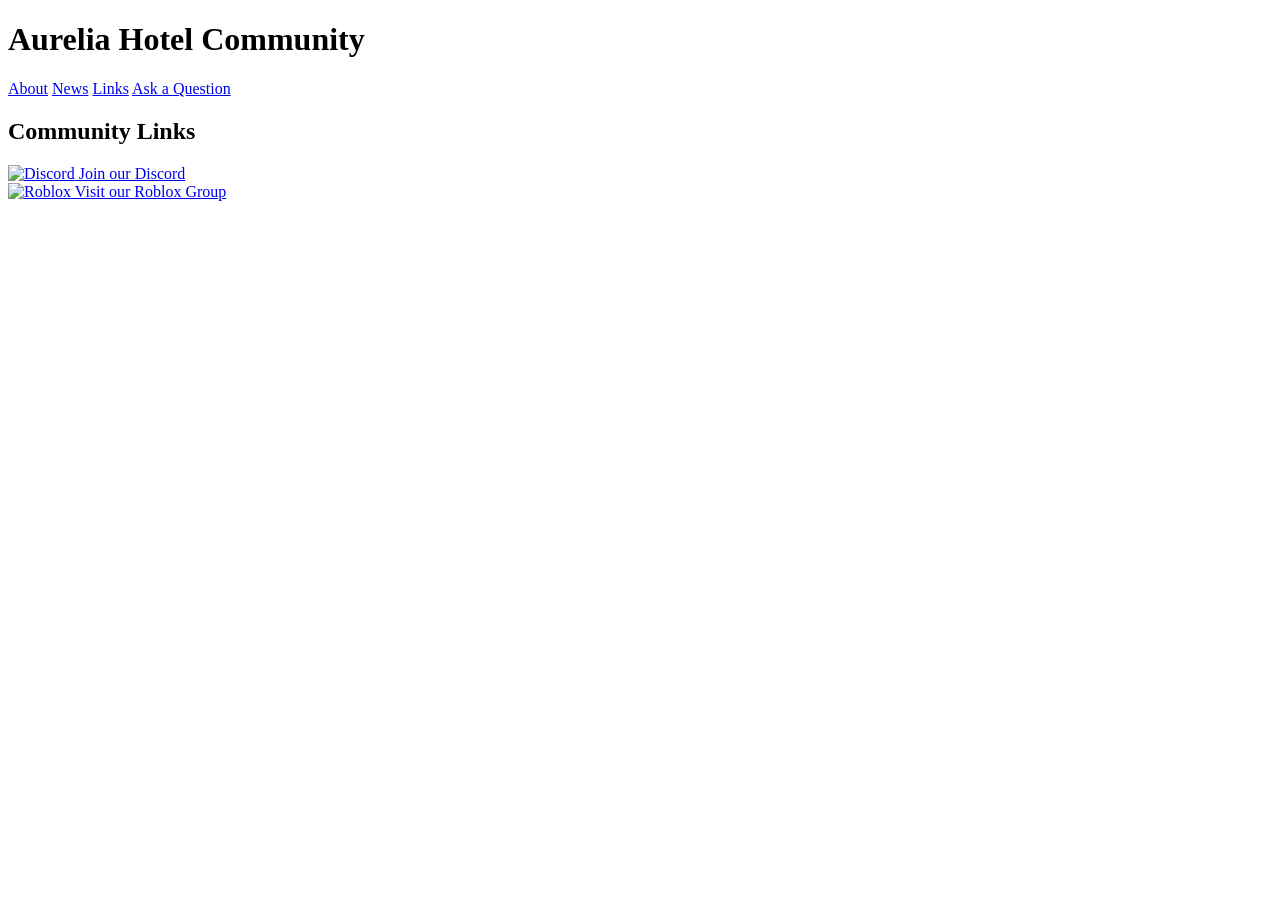
==== links.html @ 88e83eea "Create links.html" ====
<!DOCTYPE html>
<html lang="en">
<head>
<meta charset="UTF-8">
<meta name="viewport" content="width=device-width, initial-scale=1.0">
<title>Aurelia Hotel - Links</title>
<link rel="stylesheet" href="style.css">
</head>
<body>

<header>
    <h1>Aurelia Hotel Community</h1>
</header>

<nav>
    <a href="index.html">About</a>
    <a href="news.html">News</a>
    <a href="links.html">Links</a>
    <a href="question.html">Ask a Question</a>
</nav>

<section>
    <h2>Community Links</h2>
    <a class="button" href="https://discord.gg/vtfrvtPWg" target="_blank">
        <img src="assets/discord.png" alt="Discord"> Join our Discord
    </a><br>
    <a class="button" href="https://www.roblox.com/communities/345725579/Aurelia-Hotel" target="_blank">
        <img src="assets/roblox.png" alt="Roblox"> Visit our Roblox Group
    </a>
</section>

</body>
</html>
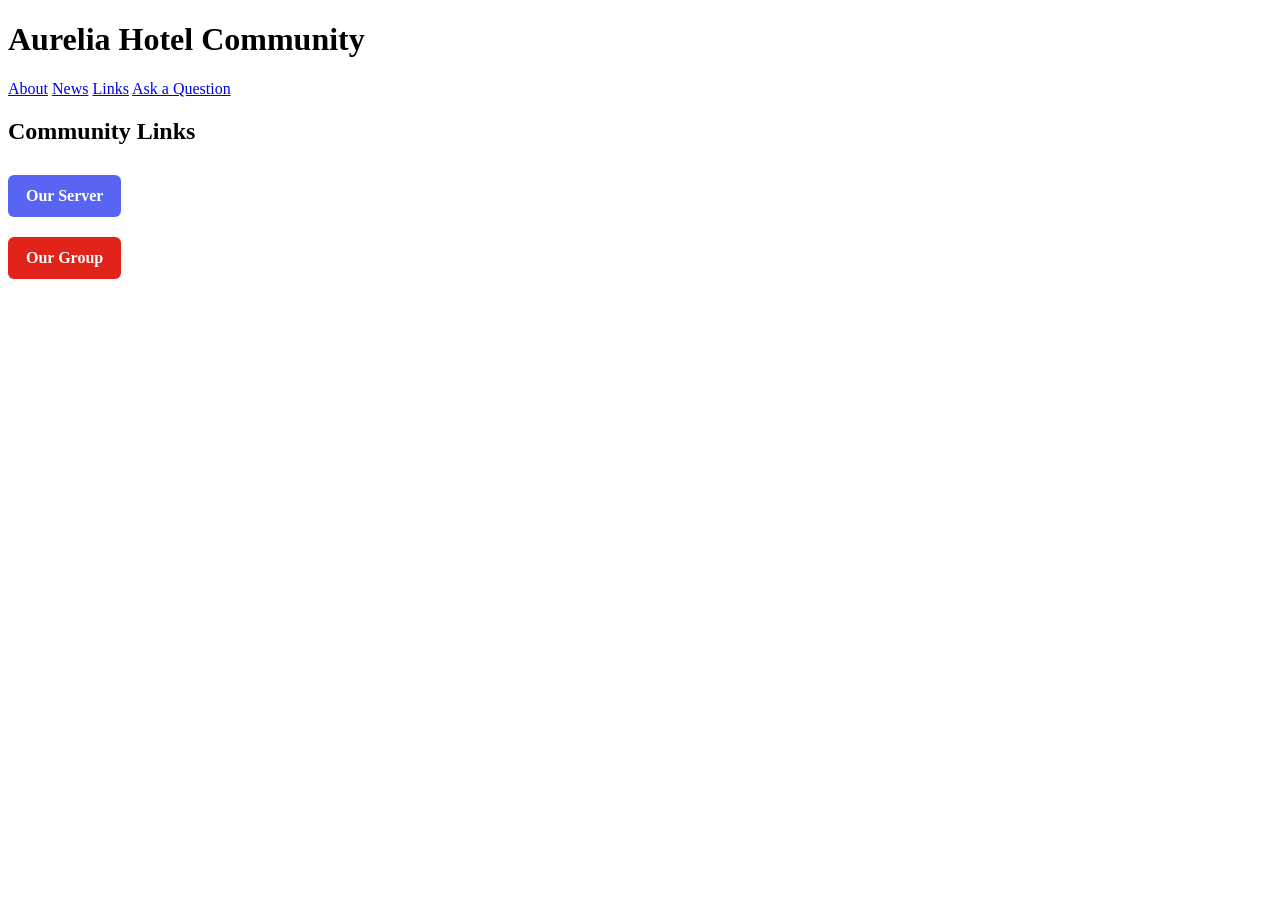
==== commit 5d4f858b: "Update links.html" ====
--- a/links.html
+++ b/links.html
@@ -9,24 +9,29 @@
 <body>
 
 <header>
-    <h1>Aurelia Hotel Community</h1>
+<h1>Aurelia Hotel Community</h1>
 </header>
 
 <nav>
-    <a href="index.html">About</a>
-    <a href="news.html">News</a>
-    <a href="links.html">Links</a>
-    <a href="question.html">Ask a Question</a>
+<a href="index.html">About</a>
+<a href="news.html">News</a>
+<a href="links.html">Links</a>
+<a href="question.html">Ask a Question</a>
 </nav>
 
 <section>
-    <h2>Community Links</h2>
-    <a class="button" href="https://discord.gg/vtfrvtPWg" target="_blank">
-        <img src="assets/discord.png" alt="Discord"> Join our Discord
-    </a><br>
-    <a class="button" href="https://www.roblox.com/communities/345725579/Aurelia-Hotel" target="_blank">
-        <img src="assets/roblox.png" alt="Roblox"> Visit our Roblox Group
-    </a>
+<h2>Community Links</h2>
+
+<a class="button discord-btn" href="https://discord.gg/vtfrvtPWg" target="_blank">
+Our Server
+</a>
+
+<br>
+
+<a class="button roblox-btn" href="https://www.roblox.com/communities/345725579/Aurelia-Hotel" target="_blank">
+Our Group
+</a>
+
 </section>
 
 </body>
--- a/style.css
+++ b/style.css
@@ -0,0 +1,21 @@
+.button {
+    display:inline-block;
+    padding:12px 18px;
+    border-radius:6px;
+    text-decoration:none;
+    font-weight:bold;
+    color:white;
+    margin:10px 0;
+}
+
+.discord-btn{
+    background:#5865F2;
+}
+
+.roblox-btn{
+    background:#E2231A;
+}
+
+.button:hover{
+    opacity:0.9;
+}
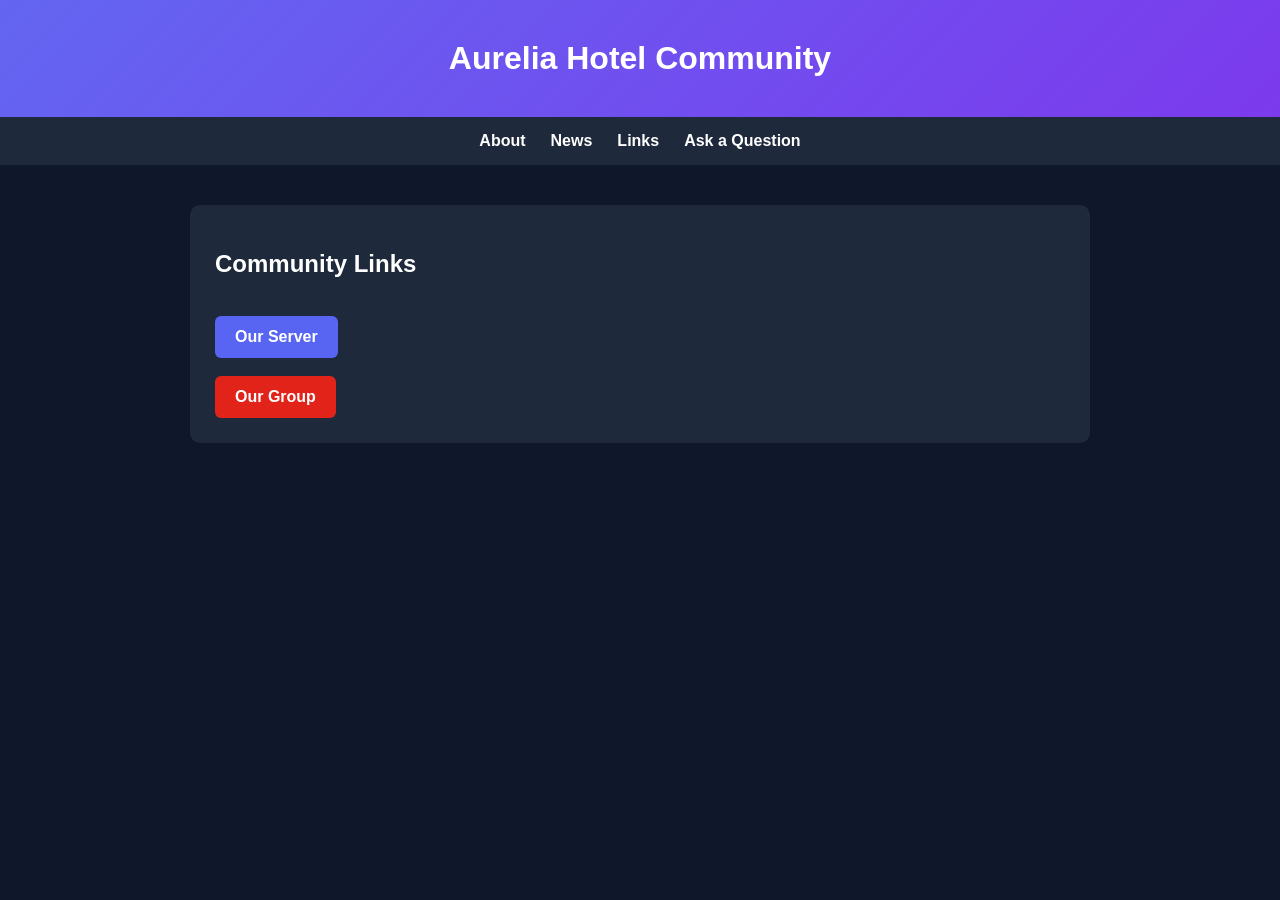
==== commit 3bd9fdc1: "Update links.html" ====
--- a/links.html
+++ b/links.html
@@ -1,11 +1,10 @@
 <!DOCTYPE html>
-<html lang="en">
+<html>
 <head>
-<meta charset="UTF-8">
-<meta name="viewport" content="width=device-width, initial-scale=1.0">
-<title>Aurelia Hotel - Links</title>
+<title>Aurelia Hotel Links</title>
 <link rel="stylesheet" href="style.css">
 </head>
+
 <body>
 
 <header>
@@ -20,18 +19,25 @@
 </nav>
 
 <section>
+
+<div class="card">
+
 <h2>Community Links</h2>
+
+<br>
 
 <a class="button discord-btn" href="https://discord.gg/vtfrvtPWg" target="_blank">
 Our Server
 </a>
 
-<br>
+<br><br>
 
 <a class="button roblox-btn" href="https://www.roblox.com/communities/345725579/Aurelia-Hotel" target="_blank">
 Our Group
 </a>
 
+</div>
+
 </section>
 
 </body>
--- a/style.css
+++ b/style.css
@@ -1,11 +1,58 @@
-.button {
+body{
+    font-family:Arial, sans-serif;
+    margin:0;
+    background:#0f172a;
+    color:white;
+}
+
+header{
+    background:linear-gradient(135deg,#6366f1,#7c3aed);
+    padding:40px;
+    text-align:center;
+}
+
+header h1{
+    margin:0;
+    font-size:32px;
+}
+
+nav{
+    display:flex;
+    justify-content:center;
+    gap:25px;
+    background:#1e293b;
+    padding:15px;
+}
+
+nav a{
+    color:white;
+    text-decoration:none;
+    font-weight:bold;
+}
+
+nav a:hover{
+    color:#a5b4fc;
+}
+
+section{
+    max-width:900px;
+    margin:auto;
+    padding:40px;
+}
+
+.card{
+    background:#1e293b;
+    padding:25px;
+    border-radius:10px;
+}
+
+.button{
     display:inline-block;
-    padding:12px 18px;
+    padding:12px 20px;
     border-radius:6px;
     text-decoration:none;
     font-weight:bold;
     color:white;
-    margin:10px 0;
 }
 
 .discord-btn{
@@ -16,6 +63,29 @@
     background:#E2231A;
 }
 
-.button:hover{
-    opacity:0.9;
+input, textarea{
+    width:100%;
+    padding:12px;
+    margin-top:10px;
+    border-radius:6px;
+    border:none;
 }
+
+button{
+    margin-top:15px;
+    background:#6366f1;
+    color:white;
+    border:none;
+    padding:12px 20px;
+    border-radius:6px;
+    cursor:pointer;
+}
+
+button:hover{
+    background:#7c3aed;
+}
+
+.error{
+    color:#ff6b6b;
+    font-size:14px;
+}
